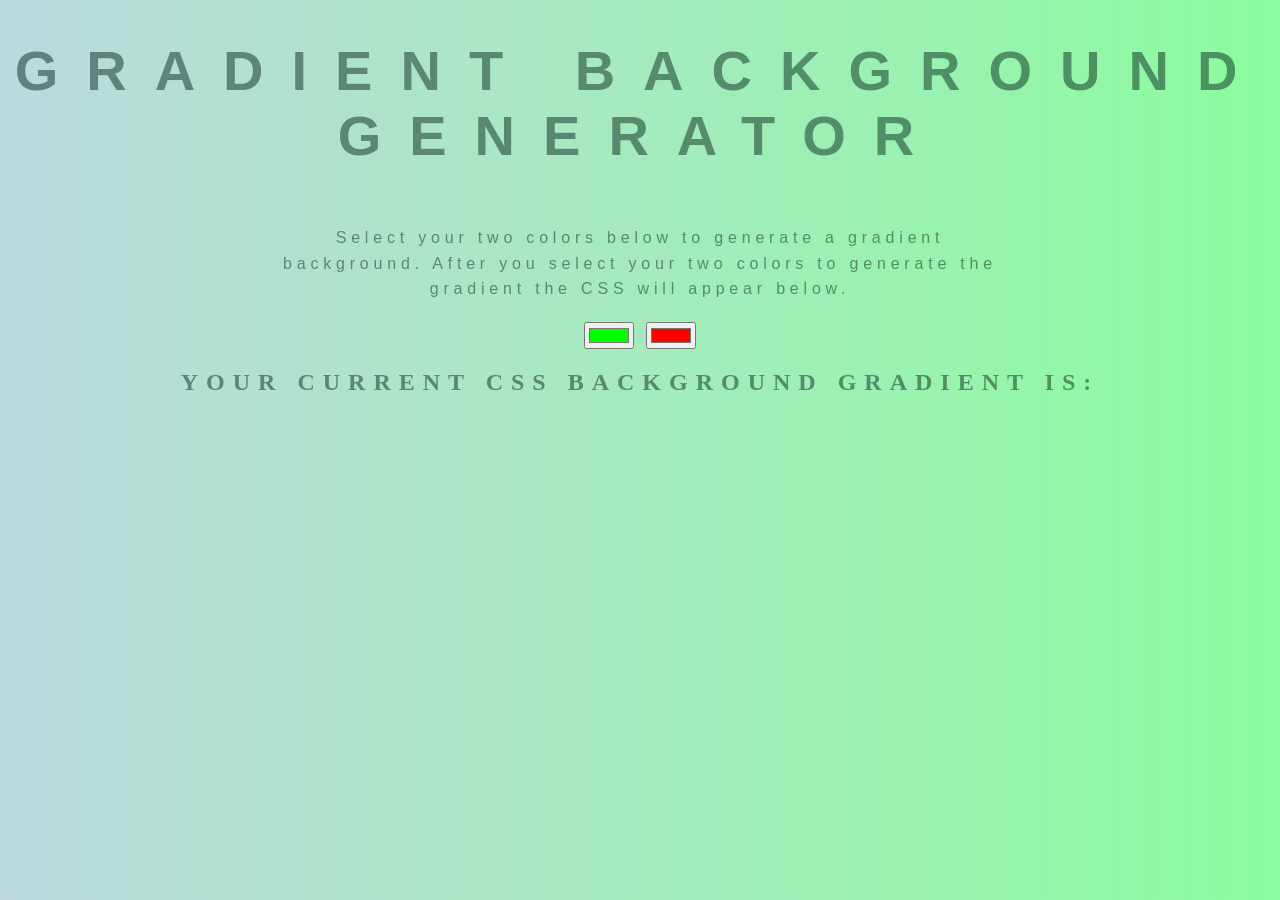
==== index.html @ 67b4b3ca "Renamed html to index.htm" ====
<!DOCTYPE html>
<html lang="en">
<head>
	<meta charset="UTF-8">
	<title>Gradient Background Generator</title>
	<link rel="stylesheet" type="text/css" href="style.css">
</head>
<body id="gradient">
	<h1>Gradient background generator</h1>
	<p>Select your two colors below to generate a gradient background. After you select your two colors to generate the gradient the CSS will appear below.</p>


	
	<input class="color1" type="color" name="color1" value="#00ff00">
	<input class="color2" type="color" name="color2" value="#ff0000">
	<h2>Your current CSS background gradient is:</h2>
	<h3></h3>

	<script type="text/javascript" src="script.js"></script>
</body>
</html>
---- style.css ----
body {
	font: 'Raleway', sans-serif;
    color: rgba(2, 34, 24, 0.48);
    text-align: center;
    text-transform: uppercase;
    letter-spacing: .5em;
    top: 15%;
	background: linear-gradient(to right, rgb(189, 217, 221) , rgb(139, 252, 159)); /* Standard syntax */
}

h1 {
    font: 600 3.5em 'Raleway', sans-serif;
    color: rgba(2, 34, 24, 0.48);
    text-align: center;
    text-transform: uppercase;
    letter-spacing: .5em;
    width: 100%;
     
}

h3 {
	font: 900 1em 'Raleway', sans-serif;
    color: rgba(2, 34, 24, 0.48);
    text-align: center;
    text-transform: none;
    letter-spacing: 0.01em;
       

}

p {
     text-transform: none;
    font-family: arial;
     letter-spacing: 0.3em;
     padding: 20px;
         line-height: 1.6em;
             margin: 0 20% 0 20%;
             color: rgba(2, 34, 24, 0.48);
}
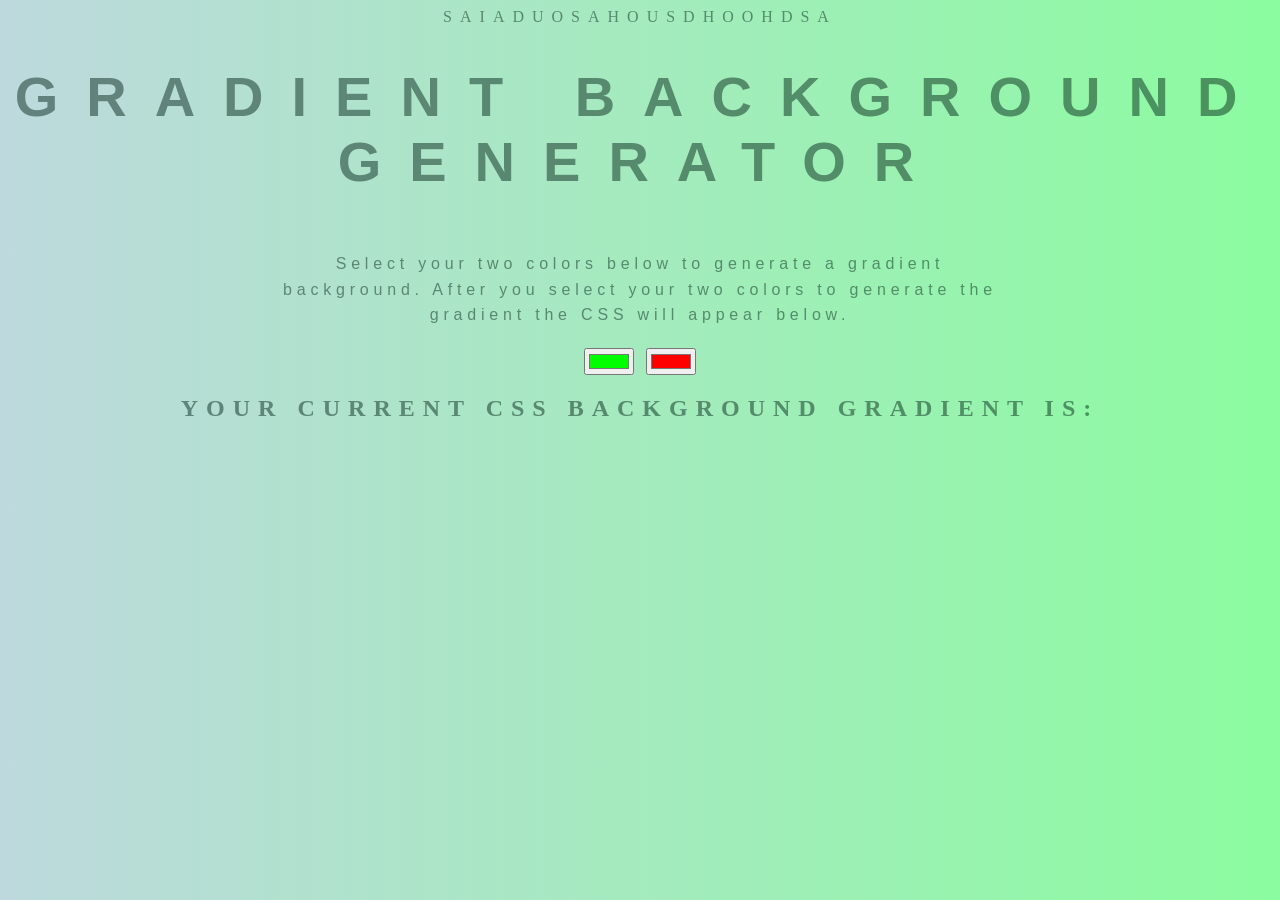
==== commit da40d808: "Update index.html" ====
--- a/index.html
+++ b/index.html
@@ -1,3 +1,4 @@
+saiaduosahousdhoohdsa
 <!DOCTYPE html>
 <html lang="en">
 <head>
@@ -18,4 +19,4 @@
 
 	<script type="text/javascript" src="script.js"></script>
 </body>
-</html>+</html>
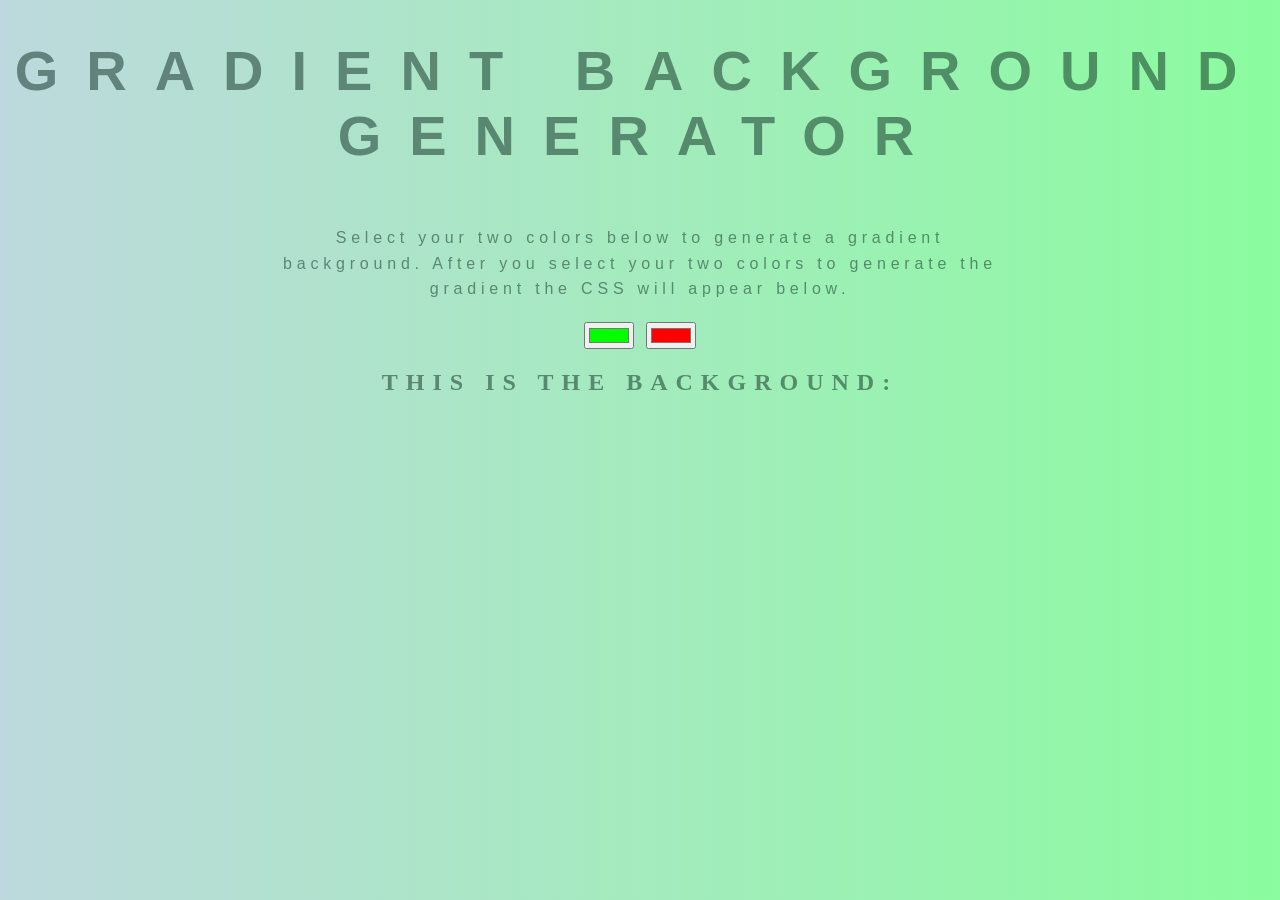
==== commit 6b5094bb: "changing text" ====
--- a/index.html
+++ b/index.html
@@ -1,4 +1,3 @@
-saiaduosahousdhoohdsa
 <!DOCTYPE html>
 <html lang="en">
 <head>
@@ -14,9 +13,9 @@
 	
 	<input class="color1" type="color" name="color1" value="#00ff00">
 	<input class="color2" type="color" name="color2" value="#ff0000">
-	<h2>Your current CSS background gradient is:</h2>
+	<h2>This is the background:</h2>
 	<h3></h3>
 
 	<script type="text/javascript" src="script.js"></script>
 </body>
-</html>
+</html>
